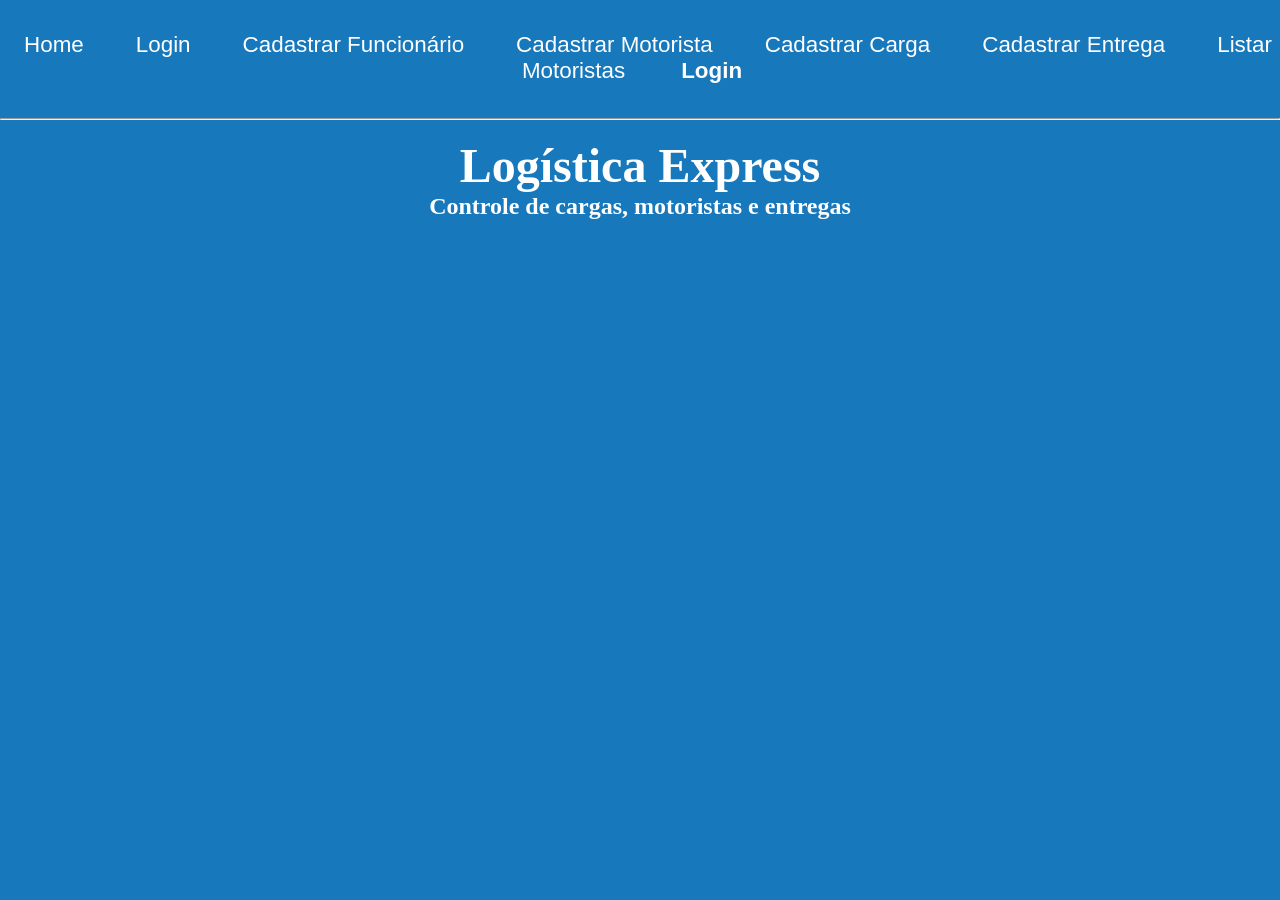
==== frontend/index.html @ de02fe8e "Adicionando frontend completo" ====
﻿<!DOCTYPE html>
<html lang="pt-BR">
<head>
    <meta charset="UTF-8">
    <meta name="viewport" content="width=device-width, initial-scale=1.0">
    <link rel="stylesheet" href="./css/style.css">
    <script src="./js/index.js" defer></script>
    <title>Logística Express</title>
</head>
<body>
    <header>
        <nav>
            <a href="./index.html">Home</a>&emsp;
            <a href="./html/login.html" id="login">Login</a>&emsp;
            <a href="./html/funcionario_cadastrar.html">Cadastrar Funcionário</a>&emsp;
            <a href="./html/motorista_cadastrar.html">Cadastrar Motorista</a>&emsp;
            <a href="./html/carga_cadastrar.html">Cadastrar Carga</a>&emsp;
            <a href="./html/entrega_cadastrar.html">Cadastrar Entrega</a>&emsp;
            <a href="./html/motorista_listar.html">Listar Motoristas</a>
            <span id="verificar_log" class="menu_direita"></span>
        </nav>
        <br><hr><br>
    </header>
    <main>
        <h1>Logística Express</h1>
        <h2>Controle de cargas, motoristas e entregas</h2>
    </main>

    <script>
        const login = document.getElementById('login')
        login.style.display = 'inline'
        if (localStorage.getItem('token')) {
            login.style.display = 'none'
        }
    </script>
</body>
</html>
---- frontend/css/style.css ----
﻿*{
    margin: 0;
    padding: 0;
}

body{
    background-color: #1778bc;
    margin-top: 16px;
}

nav{
    padding: 16px 8px;
    text-align: center;
}

nav a{
    text-decoration: none;
    font-size: 1.4rem;
    font-family: 'Segoe UI', sans-serif;
    color: white;
    padding: 8px 16px;
}

a:hover{
    background-color: rgba(255, 255, 255, 0.3);
    border-radius: 16px;
    transition: ease 0.7s;
}

main, footer{
    text-align: center;
    color: white;
}

h1{
    font-size: 3rem;
}

h2{
    font-size: 1.5rem;
}

.titulo_menu{
    color: rgb(1, 39, 75); 
    font-family: 'Segoe UI';
    font-size: 1.4rem; 
    font-weight: bold;
}

.menu_direita {
    color: white;
    font-weight: bold;
    margin-left: 20px;
}
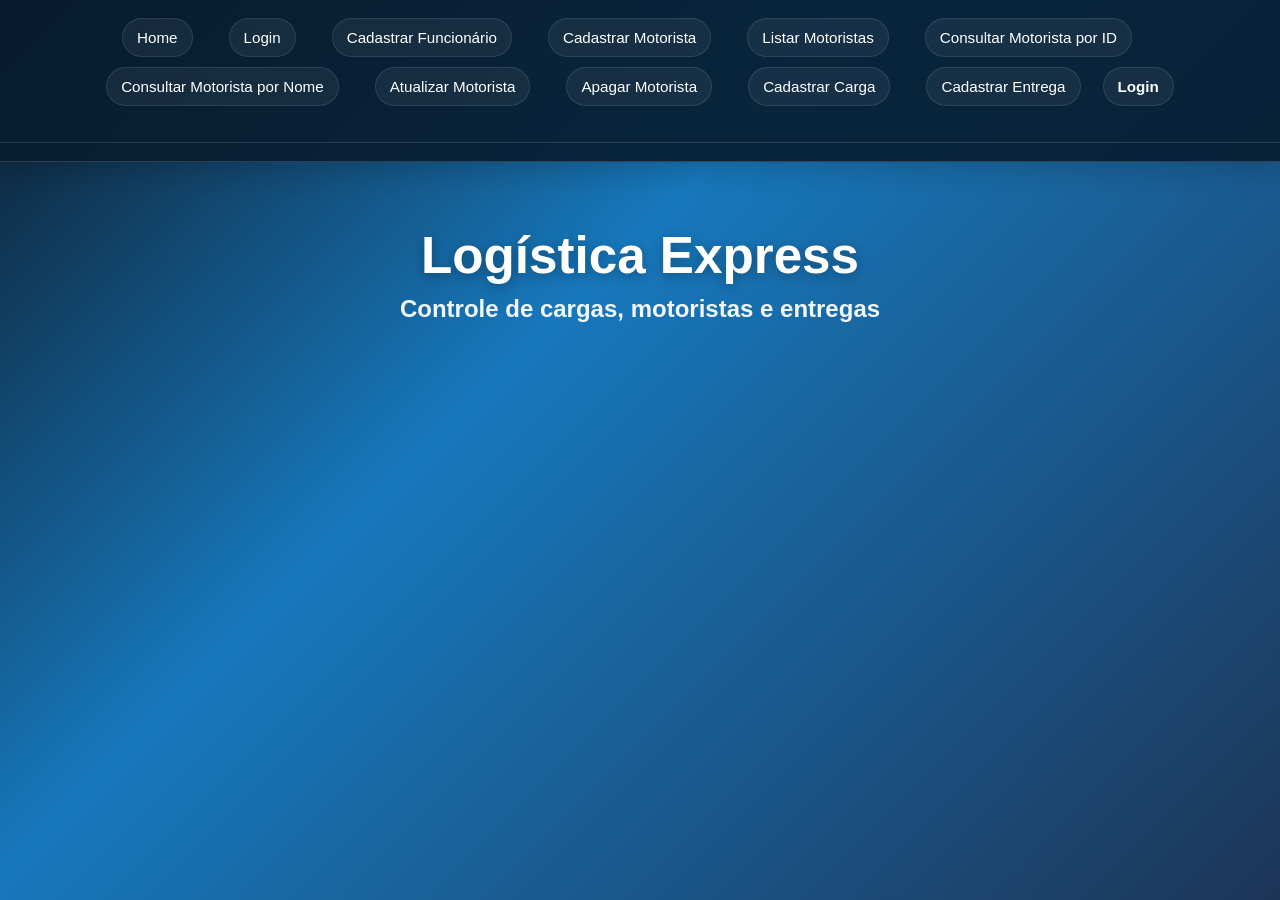
==== commit 32fbaeee: "Atualizando frontend" ====
--- a/frontend/index.html
+++ b/frontend/index.html
@@ -11,12 +11,16 @@
     <header>
         <nav>
             <a href="./index.html">Home</a>&emsp;
-            <a href="./html/login.html" id="login">Login</a>&emsp;
+            <a href="./html/login.html">Login</a>&emsp;
             <a href="./html/funcionario_cadastrar.html">Cadastrar Funcionário</a>&emsp;
             <a href="./html/motorista_cadastrar.html">Cadastrar Motorista</a>&emsp;
+            <a href="./html/motorista_listar.html">Listar Motoristas</a>&emsp;
+            <a href="./html/motorista_consultar_id.html">Consultar Motorista por ID</a>&emsp;
+            <a href="./html/motorista_consultar_nome.html">Consultar Motorista por Nome</a>&emsp;
+            <a href="./html/motorista_atualizar.html">Atualizar Motorista</a>&emsp;
+            <a href="./html/motorista_apagar.html">Apagar Motorista</a>&emsp;
             <a href="./html/carga_cadastrar.html">Cadastrar Carga</a>&emsp;
-            <a href="./html/entrega_cadastrar.html">Cadastrar Entrega</a>&emsp;
-            <a href="./html/motorista_listar.html">Listar Motoristas</a>
+            <a href="./html/entrega_cadastrar.html">Cadastrar Entrega</a>
             <span id="verificar_log" class="menu_direita"></span>
         </nav>
         <br><hr><br>
@@ -25,13 +29,5 @@
         <h1>Logística Express</h1>
         <h2>Controle de cargas, motoristas e entregas</h2>
     </main>
-
-    <script>
-        const login = document.getElementById('login')
-        login.style.display = 'inline'
-        if (localStorage.getItem('token')) {
-            login.style.display = 'none'
-        }
-    </script>
 </body>
-</html>+</html>
--- a/frontend/css/style.css
+++ b/frontend/css/style.css
@@ -1,54 +1,105 @@
-﻿*{
+﻿* {
     margin: 0;
     padding: 0;
+    box-sizing: border-box;
 }
 
-body{
-    background-color: #1778bc;
-    margin-top: 16px;
+body {
+    background: linear-gradient(135deg, #0d1b2a, #1778bc 40%, #1d3557);
+    margin-top: 0;
+    min-height: 100vh;
+    font-family: 'Segoe UI', sans-serif;
+    color: white;
 }
 
-nav{
-    padding: 16px 8px;
-    text-align: center;
+header {
+    background: rgba(7, 28, 47, 0.9);
+    border-bottom: 1px solid rgba(255, 255, 255, 0.15);
+    box-shadow: 0 8px 30px rgba(0, 0, 0, 0.18);
+    position: sticky;
+    top: 0;
+    z-index: 10;
 }
 
-nav a{
+nav {
+    max-width: 1400px;
+    margin: 0 auto;
+    padding: 18px 20px;
+    display: flex;
+    flex-wrap: wrap;
+    justify-content: center;
+    align-items: center;
+    gap: 10px;
+}
+
+nav a {
     text-decoration: none;
-    font-size: 1.4rem;
+    font-size: 0.95rem;
     font-family: 'Segoe UI', sans-serif;
     color: white;
-    padding: 8px 16px;
+    background: rgba(255, 255, 255, 0.06);
+    border: 1px solid rgba(255, 255, 255, 0.1);
+    padding: 10px 14px;
+    border-radius: 999px;
+    transition: all 0.3s ease;
+    white-space: nowrap;
 }
 
-a:hover{
-    background-color: rgba(255, 255, 255, 0.3);
-    border-radius: 16px;
-    transition: ease 0.7s;
+nav a:hover {
+    background-color: rgba(255, 255, 255, 0.15);
+    transform: translateY(-1px);
+    box-shadow: 0 6px 16px rgba(0, 0, 0, 0.2);
 }
 
-main, footer{
+main, footer {
     text-align: center;
     color: white;
 }
 
-h1{
-    font-size: 3rem;
+main {
+    max-width: 1200px;
+    margin: 40px auto;
+    padding: 24px;
 }
 
-h2{
-    font-size: 1.5rem;
+h1 {
+    font-size: clamp(2.2rem, 4vw, 3.4rem);
+    margin-bottom: 10px;
+    text-shadow: 0 3px 12px rgba(0, 0, 0, 0.3);
 }
 
-.titulo_menu{
-    color: rgb(1, 39, 75); 
+h2 {
+    font-size: 1.5rem;
+    opacity: 0.95;
+}
+
+.titulo_menu {
+    color: #dfeeff;
     font-family: 'Segoe UI';
-    font-size: 1.4rem; 
+    font-size: 1rem;
     font-weight: bold;
+    background: rgba(255, 255, 255, 0.08);
+    border: 1px solid rgba(255, 255, 255, 0.1);
+    border-radius: 999px;
+    padding: 10px 14px;
+    margin-left: 10px;
 }
 
 .menu_direita {
     color: white;
     font-weight: bold;
-    margin-left: 20px;
+    margin-left: 12px;
+    display: flex;
+    align-items: center;
+    justify-content: center;
 }
+
+#btn_logout {
+    background: rgba(239, 68, 68, 0.16);
+    border: 1px solid rgba(255, 255, 255, 0.15);
+}
+
+hr {
+    border: none;
+    border-top: 1px solid rgba(255, 255, 255, 0.12);
+}
